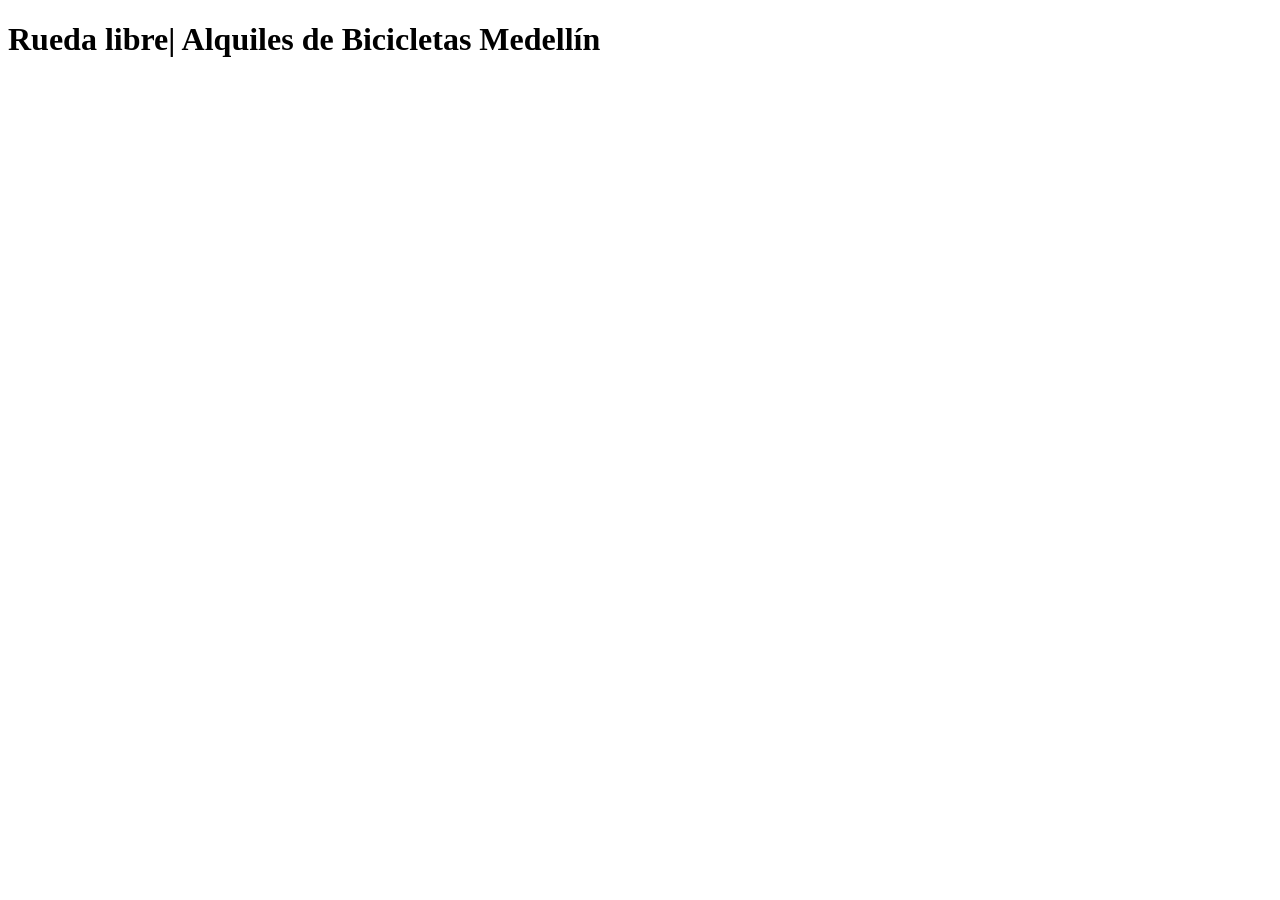
==== semana1/rueda-libre/index.html @ 22de1c45 "Arreglos nuevos" ====
<!DOCTYPE html>
<html lang="es">
<head>
    <meta charset="UTF-8">
    <meta name="viewport" content="width=device-width, initial-scale=1.0">
    <title>Document</title>
</head>

<body>
    <h1> Rueda libre| Alquiles de Bicicletas Medellín</h1>
    <p></p>
</body>

</html>
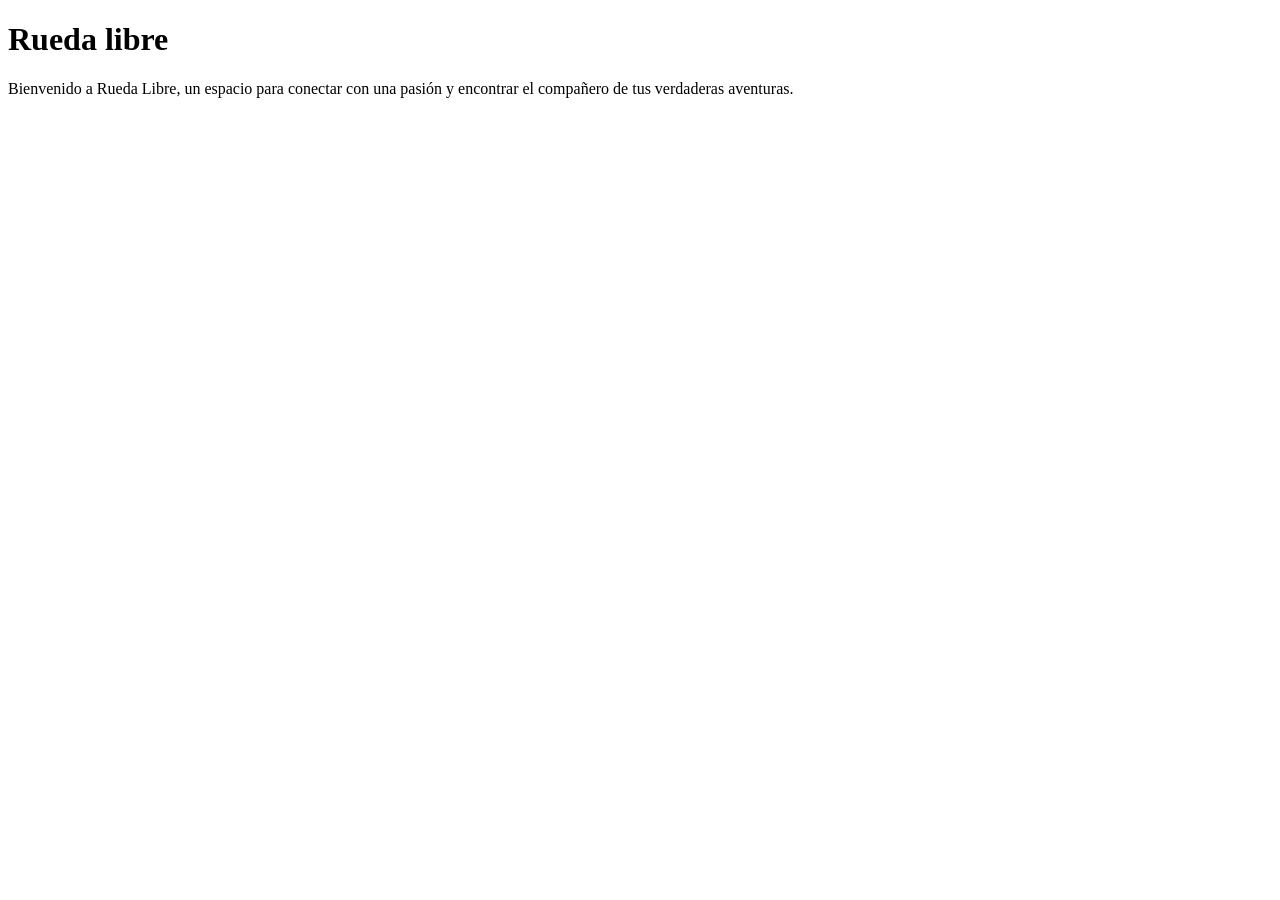
==== commit 7e54d734: "primer micro reto completado" ====
--- a/semana1/rueda-libre/index.html
+++ b/semana1/rueda-libre/index.html
@@ -3,12 +3,14 @@
 <head>
     <meta charset="UTF-8">
     <meta name="viewport" content="width=device-width, initial-scale=1.0">
-    <title>Document</title>
+    <title>Rueda libre| Alquiles de Bicicletas Medellín</title>
 </head>
 
 <body>
-    <h1> Rueda libre| Alquiles de Bicicletas Medellín</h1>
-    <p></p>
+    <h1> Rueda libre</h1>
+    <p>Bienvenido a Rueda Libre, un espacio para conectar con una pasión y encontrar
+        el compañero de tus verdaderas aventuras.
+    </p>
 </body>
 
 </html>
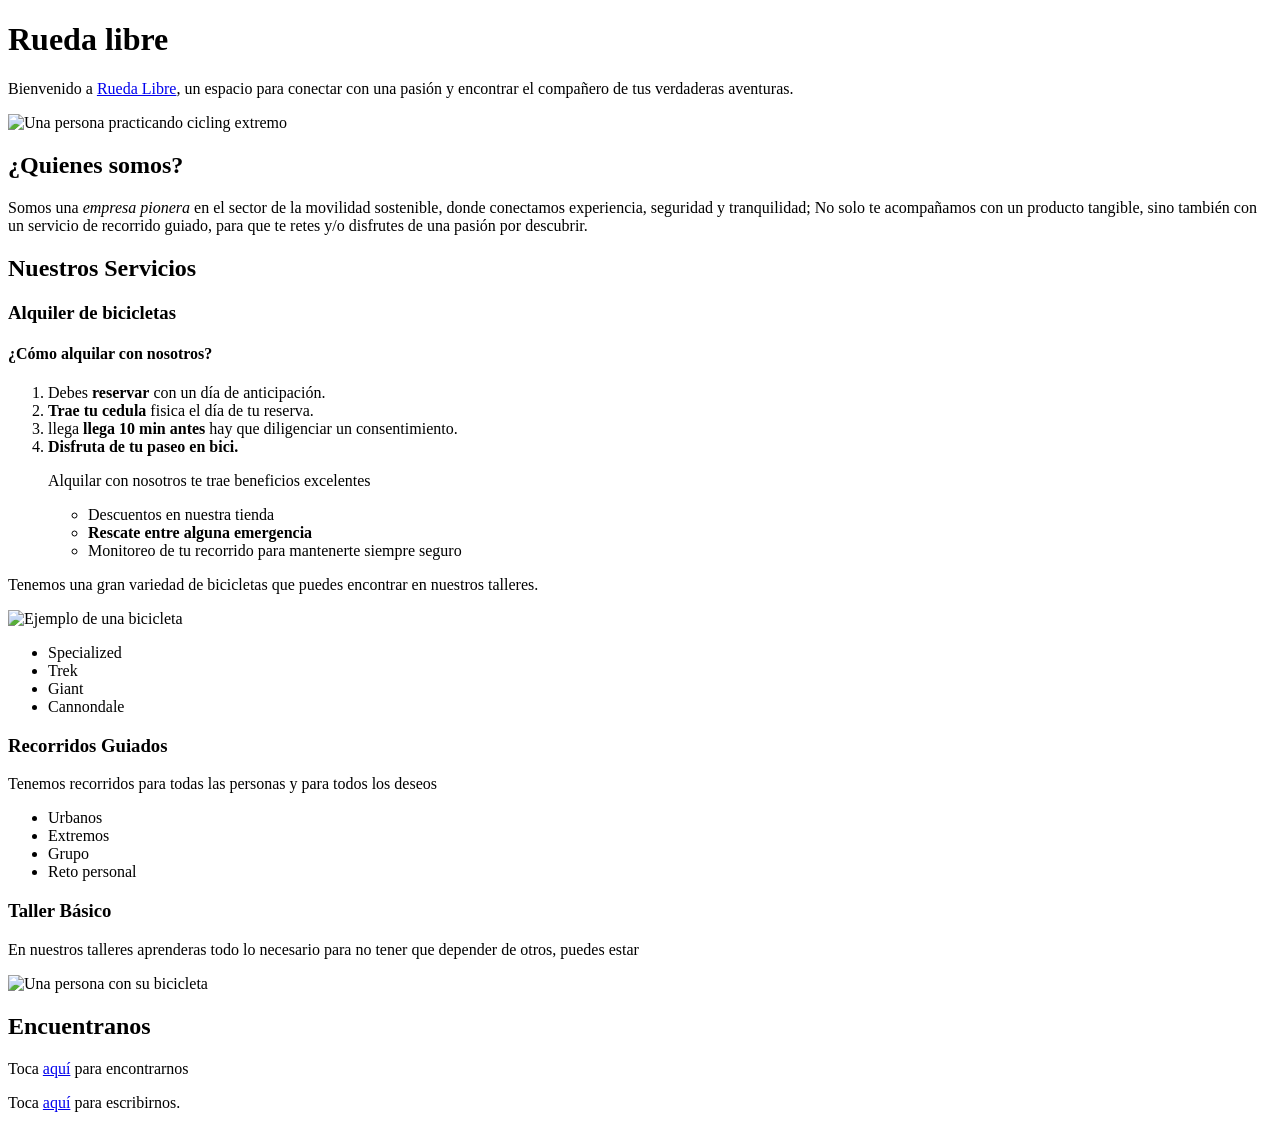
==== commit c8dd7efc: "Segunda entrega microreto" ====
--- a/semana1/rueda-libre/index.html
+++ b/semana1/rueda-libre/index.html
@@ -3,15 +3,62 @@
 <head>
     <meta charset="UTF-8">
     <meta name="viewport" content="width=device-width, initial-scale=1.0">
-    <title>Rueda libre| Alquiles de Bicicletas Medellín</title>
+    <title>Rueda libre| Alquiler de Bicicletas Medellín</title>
 </head>
 
 <body>
     <h1> Rueda libre</h1>
-    <p>Bienvenido a Rueda Libre, un espacio para conectar con una pasión y encontrar
+    <p>Bienvenido a <a href="#Encuentranos">Rueda Libre</a>, un espacio para conectar con una pasión y encontrar
         el compañero de tus verdaderas aventuras.
     </p>
+
+    <img src="/home/cohorte8/modulo-html-CSS/semana1/rueda-libre/img/S1_3804.webpgit" alt="Una persona practicando cicling extremo" width="400 px" >
+    <h2>¿Quienes somos?</h2>
+        <p> Somos una <em>empresa pionera</em> en el sector de la movilidad sostenible, donde conectamos
+            experiencia, seguridad y tranquilidad; No solo te acompañamos con un producto tangible,
+            sino también con un servicio de recorrido guiado, para que te retes y/o disfrutes de una 
+            pasión por descubrir.
+        </p>
+    <h2>Nuestros Servicios</h2>
+        
+        <h3>Alquiler de bicicletas</h3>
+            <h4>¿Cómo alquilar con nosotros?</h4>
+                <ol>
+                    <li>Debes <Strong>reservar</Strong> con un día de anticipación.</li>
+                    <li><strong>Trae tu cedula</strong> fisica el día de tu reserva.</li>
+                    <li>llega <strong>llega 10 min antes </strong>hay que diligenciar un consentimiento.</li>
+                    <li><strong>Disfruta de tu paseo en bici.</strong></li>
+                    <p>Alquilar con nosotros te trae beneficios excelentes</p>
+                        <ul>
+                            <li>Descuentos en nuestra tienda</li>
+                            <li><strong>Rescate entre alguna emergencia</strong></li>
+                            <li>Monitoreo de tu recorrido para mantenerte siempre seguro</li>
+                        </ul>
+                </ol>
+            <p>Tenemos una gran variedad de bicicletas que puedes encontrar en nuestros talleres.</p>
+            <img src="/home/cohorte8/modulo-html-CSS/semana1/rueda-libre/img/images.jpeg" alt="Ejemplo de una bicicleta" width="400px">
+                <ul>
+                    <li>Specialized</li>
+                    <li>Trek</li>
+                    <li>Giant</li>
+                    <li>Cannondale</li>
+                </ul>
+        <h3>Recorridos Guiados</h3>
+                <p>Tenemos recorridos para todas las personas y para todos los deseos</p>
+                    <ul>
+                        <li>Urbanos</li>
+                        <li>Extremos</li>
+                        <li>Grupo</li>
+                        <li>Reto personal</li>
+                    </ul>
+        <h3>Taller Básico</h3>
+            <p>En nuestros talleres aprenderas todo lo necesario para 
+                no tener que depender de otros, puedes estar 
+            </p>
+            <img src="/home/cohorte8/modulo-html-CSS/semana1/rueda-libre/img/Bicicleta.avif" alt="Una persona con su bicicleta" width="400 px">
+    <h2 id = Encuentranos>Encuentranos</h2>
+        <p>Toca <a href="https://www.google.com/maps/place/De+Moda+Outlet/data=!4m2!3m1!1s0x0:0x5a77c25c8a5faf3a?sa=X&ved=1t:2428&ictx=111">aquí</a> para encontrarnos</p>
+        <p>Toca <a href="mailto:"hola@ruedalibre.example">aquí</a> para escribirnos.</p>
 </body>
 
 </html>
-
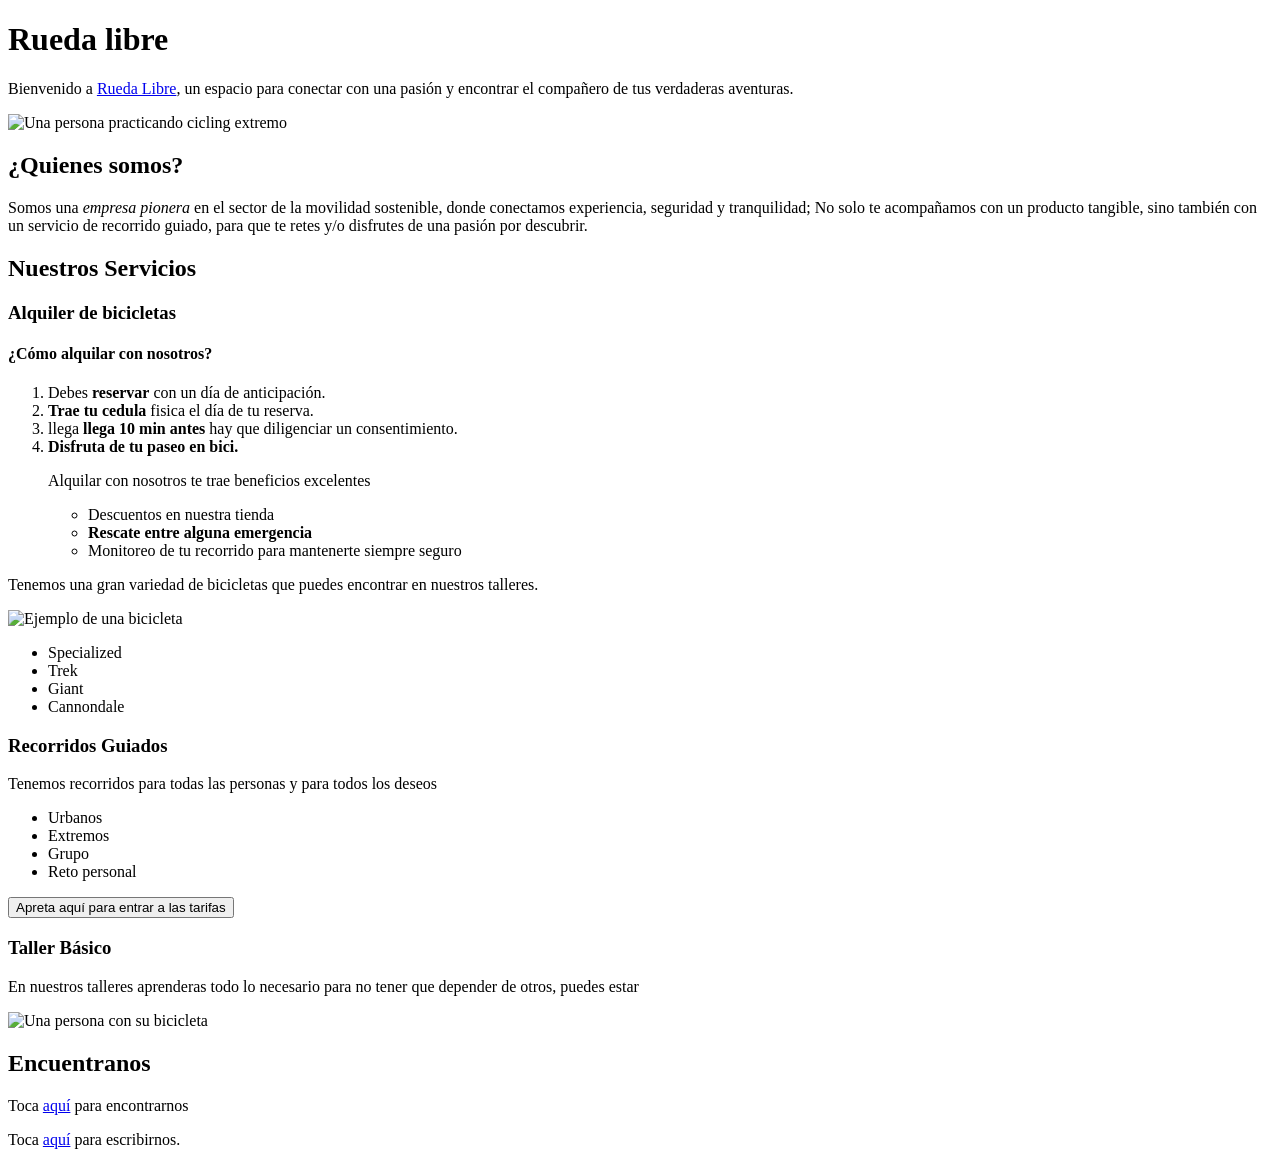
==== commit 3ca71753: "Tercera entrega con tarifas" ====
--- a/semana1/rueda-libre/index.html
+++ b/semana1/rueda-libre/index.html
@@ -12,7 +12,7 @@
         el compañero de tus verdaderas aventuras.
     </p>
 
-    <img src="/home/cohorte8/modulo-html-CSS/semana1/rueda-libre/img/S1_3804.webpgit" alt="Una persona practicando cicling extremo" width="400 px" >
+    <img src="/home/cohorte8/modulo-html-CSS/semana1/rueda-libre/img/S1_3804.webp" alt="Una persona practicando cicling extremo" width="400 px" >
     <h2>¿Quienes somos?</h2>
         <p> Somos una <em>empresa pionera</em> en el sector de la movilidad sostenible, donde conectamos
             experiencia, seguridad y tranquilidad; No solo te acompañamos con un producto tangible,
@@ -51,6 +51,7 @@
                         <li>Grupo</li>
                         <li>Reto personal</li>
                     </ul>
+                    <a href="paginas/tarifas.html#precios-de-recorridos"><button>Apreta aquí para entrar a las tarifas</button></a>
         <h3>Taller Básico</h3>
             <p>En nuestros talleres aprenderas todo lo necesario para 
                 no tener que depender de otros, puedes estar 
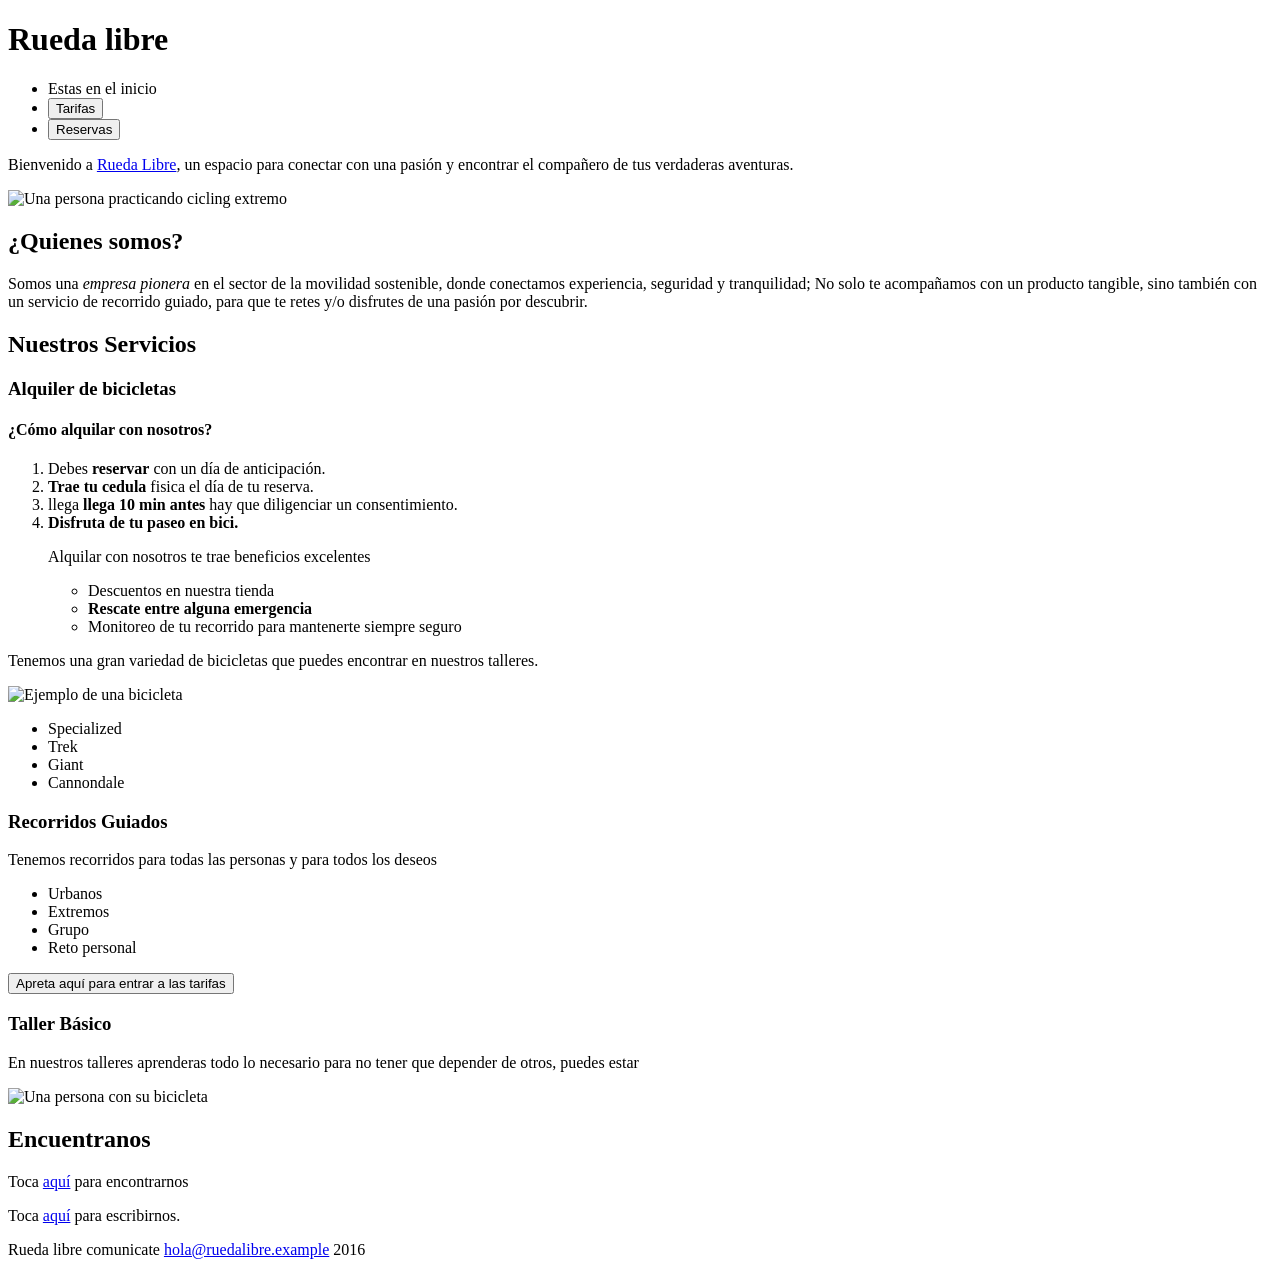
==== commit 2556c598: "Esta es la entrega de la version V0.1" ====
--- a/semana1/rueda-libre/index.html
+++ b/semana1/rueda-libre/index.html
@@ -8,6 +8,12 @@
 
 <body>
     <h1> Rueda libre</h1>
+    <ul>
+        <li>Estas en el inicio</li>
+        <li><a href="paginas/tarifas.html"><button>Tarifas</button></a></li>
+        <li><a href="paginas/reservas.html"><button>Reservas</button></a></li>
+    </ul>
+
     <p>Bienvenido a <a href="#Encuentranos">Rueda Libre</a>, un espacio para conectar con una pasión y encontrar
         el compañero de tus verdaderas aventuras.
     </p>
@@ -59,7 +65,15 @@
             <img src="/home/cohorte8/modulo-html-CSS/semana1/rueda-libre/img/Bicicleta.avif" alt="Una persona con su bicicleta" width="400 px">
     <h2 id = Encuentranos>Encuentranos</h2>
         <p>Toca <a href="https://www.google.com/maps/place/De+Moda+Outlet/data=!4m2!3m1!1s0x0:0x5a77c25c8a5faf3a?sa=X&ved=1t:2428&ictx=111">aquí</a> para encontrarnos</p>
+
         <p>Toca <a href="mailto:"hola@ruedalibre.example">aquí</a> para escribirnos.</p>
+
+        <footer>
+           <p>Rueda libre
+            comunicate <a href="mailto:hola@ruedalibre.example">hola@ruedalibre.example</a>
+            2016
+            </p>
+        </footer>
 </body>
 
 </html>
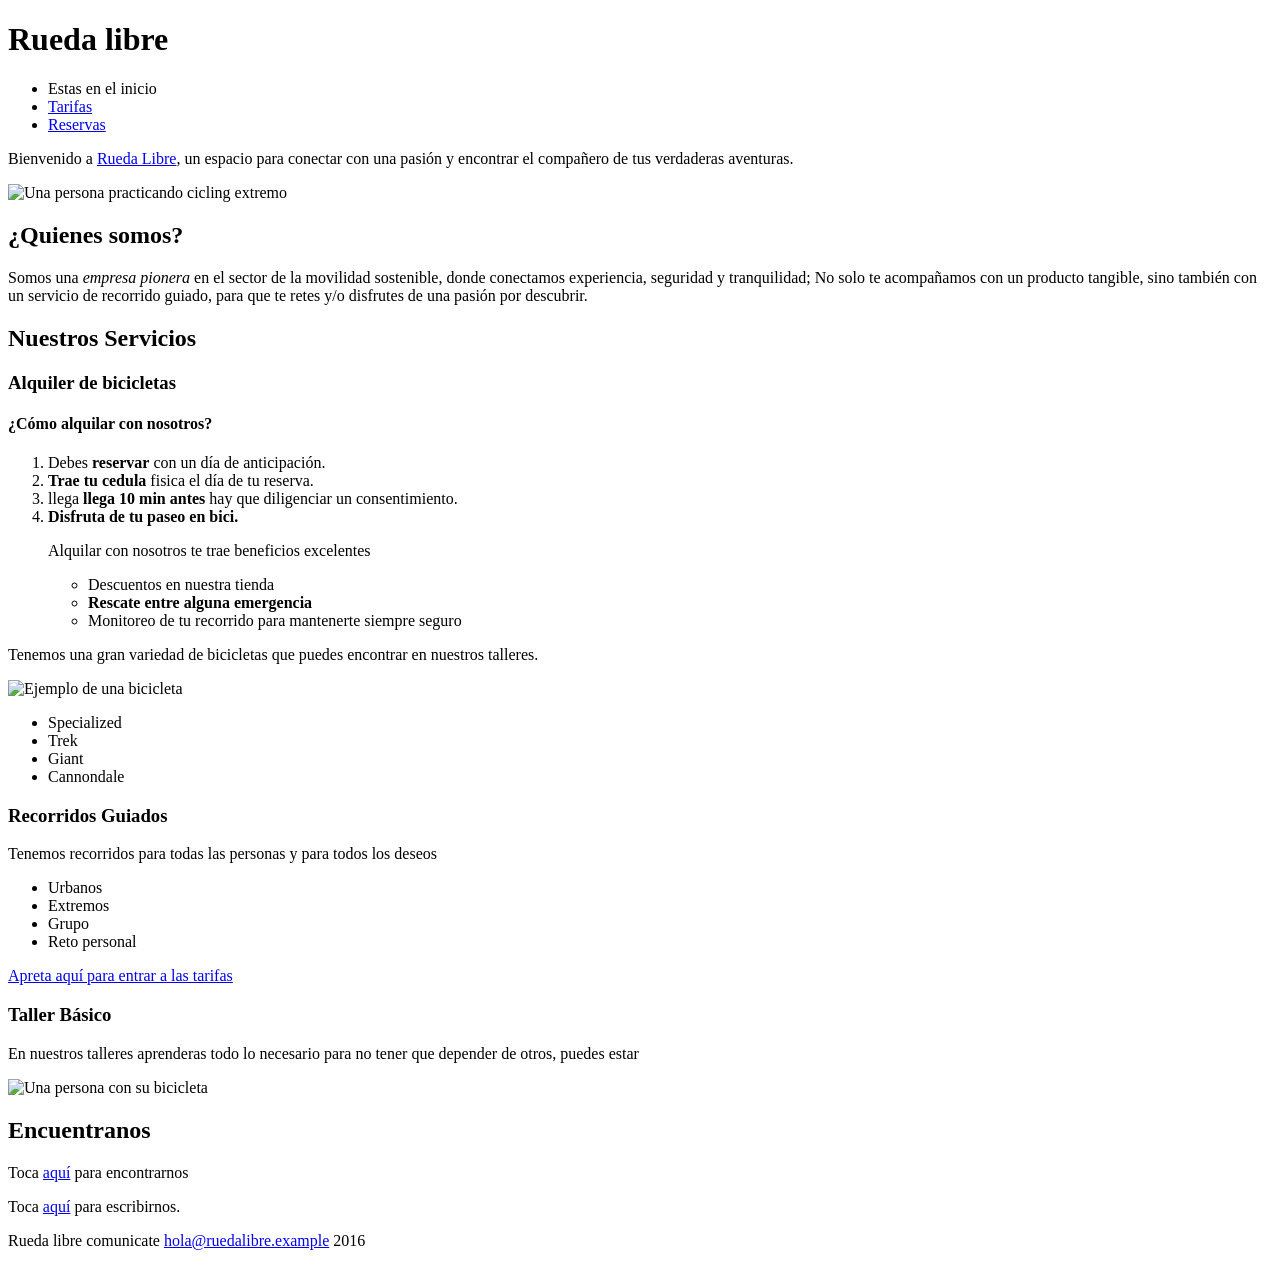
==== commit 05dfcaaf: "feat: Semantisación de la pagina" ====
--- a/semana1/rueda-libre/index.html
+++ b/semana1/rueda-libre/index.html
@@ -7,12 +7,16 @@
 </head>
 
 <body>
-    <h1> Rueda libre</h1>
-    <ul>
-        <li>Estas en el inicio</li>
-        <li><a href="paginas/tarifas.html"><button>Tarifas</button></a></li>
-        <li><a href="paginas/reservas.html"><button>Reservas</button></a></li>
-    </ul>
+    <header>
+        <h1> Rueda libre</h1>
+        <ul>
+            <nav>
+                <li>Estas en el inicio</li>
+                <li><a href="paginas/tarifas.html">Tarifas</a></li>
+                <li><a href="paginas/reservas.html">Reservas</a></li>
+            </nav>
+        </ul>
+    </header>
 
     <p>Bienvenido a <a href="#Encuentranos">Rueda Libre</a>, un espacio para conectar con una pasión y encontrar
         el compañero de tus verdaderas aventuras.
@@ -25,6 +29,8 @@
             sino también con un servicio de recorrido guiado, para que te retes y/o disfrutes de una 
             pasión por descubrir.
         </p>
+
+    <main>
     <h2>Nuestros Servicios</h2>
         
         <h3>Alquiler de bicicletas</h3>
@@ -57,16 +63,17 @@
                         <li>Grupo</li>
                         <li>Reto personal</li>
                     </ul>
-                    <a href="paginas/tarifas.html#precios-de-recorridos"><button>Apreta aquí para entrar a las tarifas</button></a>
+                    <a href="paginas/tarifas.html#precios-de-recorridos">Apreta aquí para entrar a las tarifas</a>
         <h3>Taller Básico</h3>
             <p>En nuestros talleres aprenderas todo lo necesario para 
                 no tener que depender de otros, puedes estar 
             </p>
             <img src="/home/cohorte8/modulo-html-CSS/semana1/rueda-libre/img/Bicicleta.avif" alt="Una persona con su bicicleta" width="400 px">
-    <h2 id = Encuentranos>Encuentranos</h2>
+        <h2 id="Encuentranos">Encuentranos</h2>
         <p>Toca <a href="https://www.google.com/maps/place/De+Moda+Outlet/data=!4m2!3m1!1s0x0:0x5a77c25c8a5faf3a?sa=X&ved=1t:2428&ictx=111">aquí</a> para encontrarnos</p>
 
         <p>Toca <a href="mailto:"hola@ruedalibre.example">aquí</a> para escribirnos.</p>
+        </main>
 
         <footer>
            <p>Rueda libre
